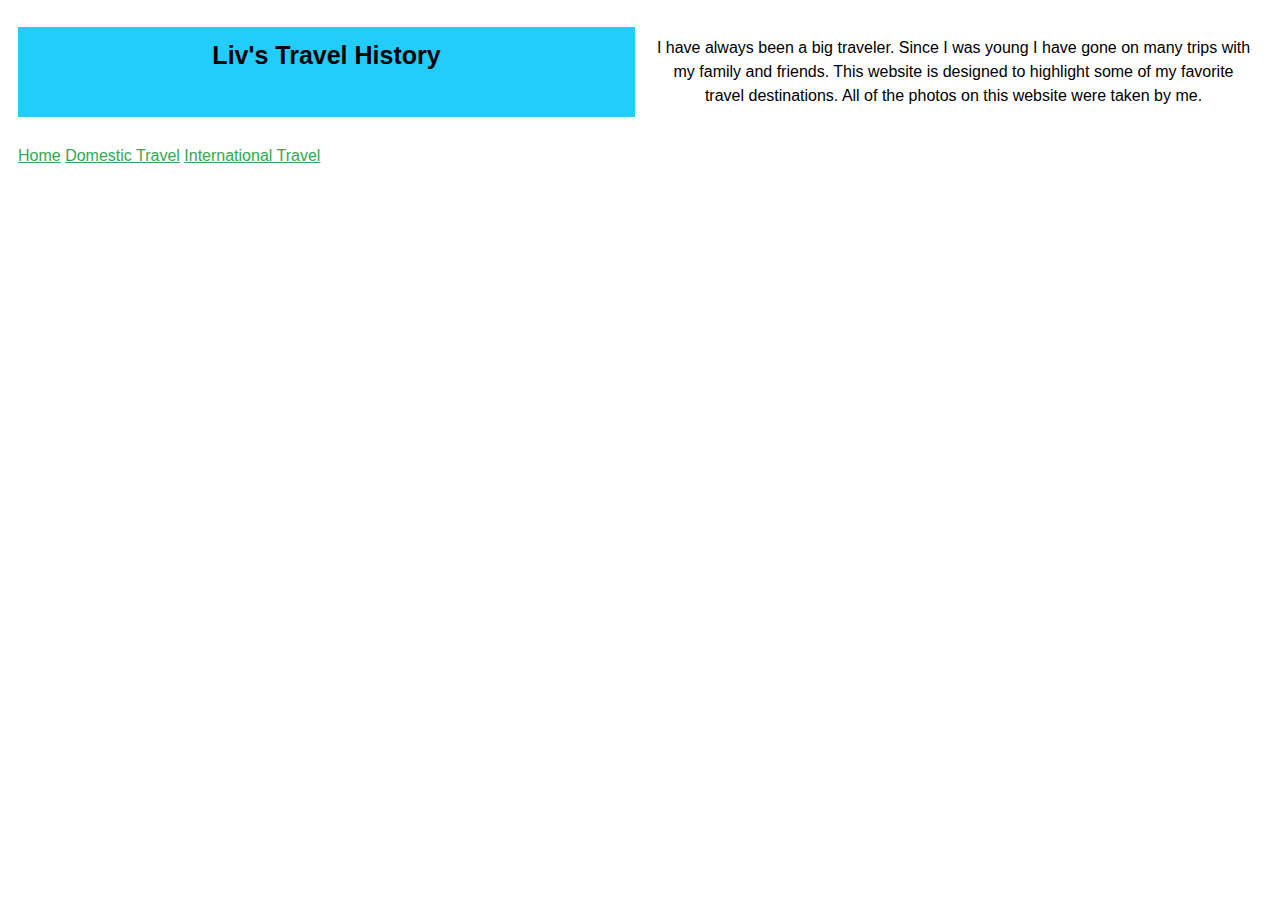
==== index.html @ b5c2a8d5 "style sheet" ====
<!DOCTYPE html>
<html lang="en">
<head>
    <meta charset="utf-8">
    <title>Liv's Travels</title>
    <link rel="stylesheet" href="style.css">
</head>
<body>
    <div class="container">
    <h1 class="item">Liv's Travel History</h1>
    <p class="item">I have always been a big traveler. Since I was young I have gone on many trips with my family and friends. This website is designed to highlight some of my favorite travel destinations. All of the photos on this website were taken by me.</p>

    <nav>
        <a href="./index.html">Home</a>
        <a href="./domestictravel.html">Domestic Travel</a>
        <a href="./internationaltravel.html">International Travel</a>
    </nav>
</body>
</html>
---- style.css ----
a:link{
    color: rgb(50,168,82);
}
a:visited{
color: rgb(125,50,168);
}
a:hover{
    color: rgb(58,216,222);
}
a:active{
    color:rgb(46,12,42);
}
h1{
   text-align: center; 
   font-size: 25px;
   background-color: rgb(34,205,252);
}
body{
   background-color:rgb(255, 255, 255);
   line-height: 1.5;
   font-family: Verdana, Geneva, Tahoma, sans-serif;
}
h2{
    color:rgb(34,205,252);
    font-size: 18px;
    line-height: 1.5;
}
.image1{
    float: right;
}
.container{
    display: grid;
    grid-template-columns: 1fr 1fr;
    gap: 10px;
    margin: 10px;
}
.item{
    padding: 10px;
    text-align: center;
}
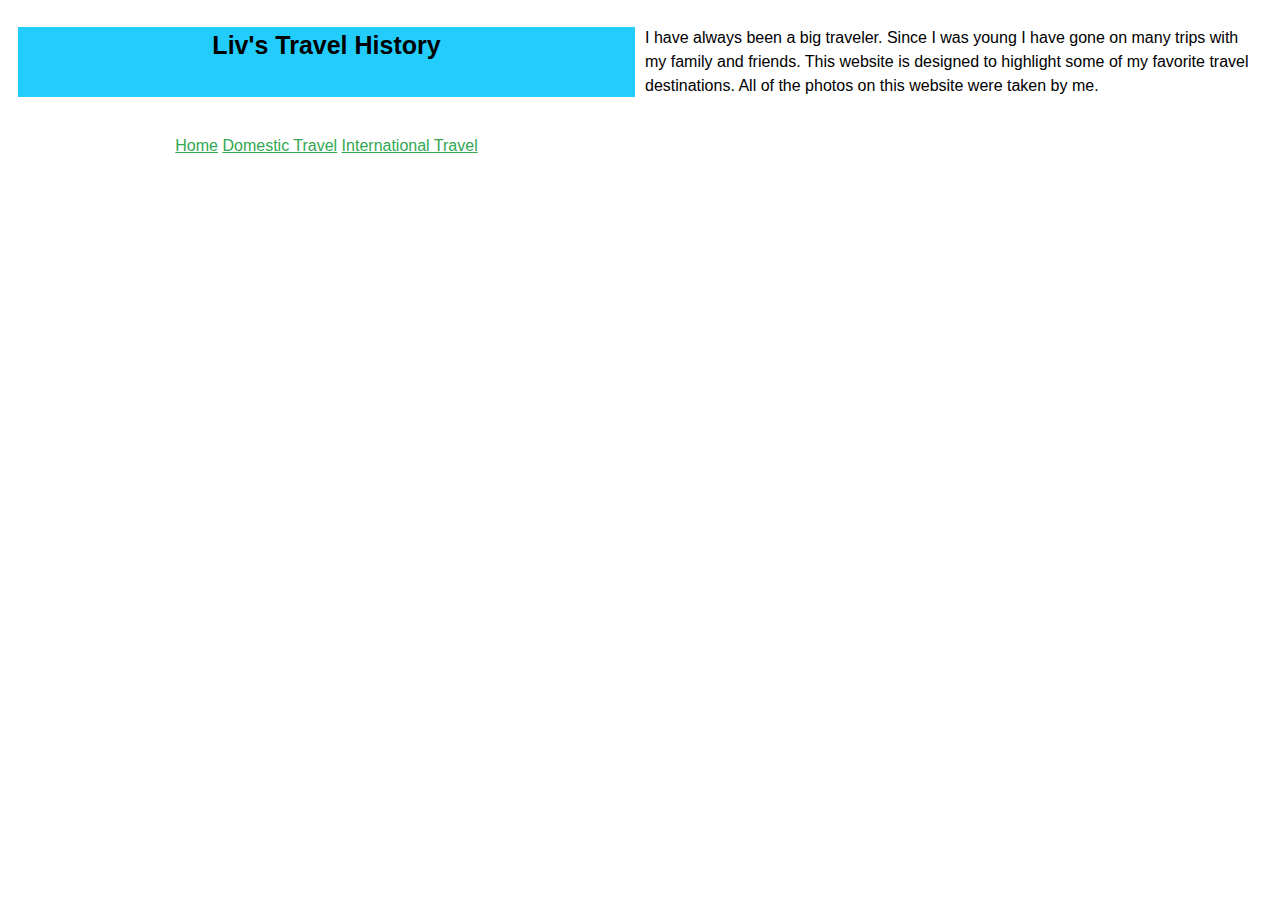
==== commit 1ee8e230: "link adjust" ====
--- a/index.html
+++ b/index.html
@@ -7,13 +7,14 @@
 </head>
 <body>
     <div class="container">
-    <h1 class="item">Liv's Travel History</h1>
+    <h1>Liv's Travel History</h1>
     <p class="item">I have always been a big traveler. Since I was young I have gone on many trips with my family and friends. This website is designed to highlight some of my favorite travel destinations. All of the photos on this website were taken by me.</p>
-
-    <nav>
-        <a href="./index.html">Home</a>
-        <a href="./domestictravel.html">Domestic Travel</a>
-        <a href="./internationaltravel.html">International Travel</a>
-    </nav>
+    <div class="page-link">
+        <nav>
+         <a href="./index.html">Home</a>
+         <a href="./domestictravel.html">Domestic Travel</a>
+         <a href="./internationaltravel.html">International Travel</a>
+         </nav>
+    </div>
 </body>
 </html>--- a/style.css
+++ b/style.css
@@ -27,6 +27,7 @@
 }
 .image1{
     float: right;
+    padding: 10px;
 }
 .container{
     display: grid;
@@ -34,9 +35,8 @@
     gap: 10px;
     margin: 10px;
 }
-.item{
-    padding: 10px;
+.page-link{
     text-align: center;
+    padding:10px;
+
 }
-
-
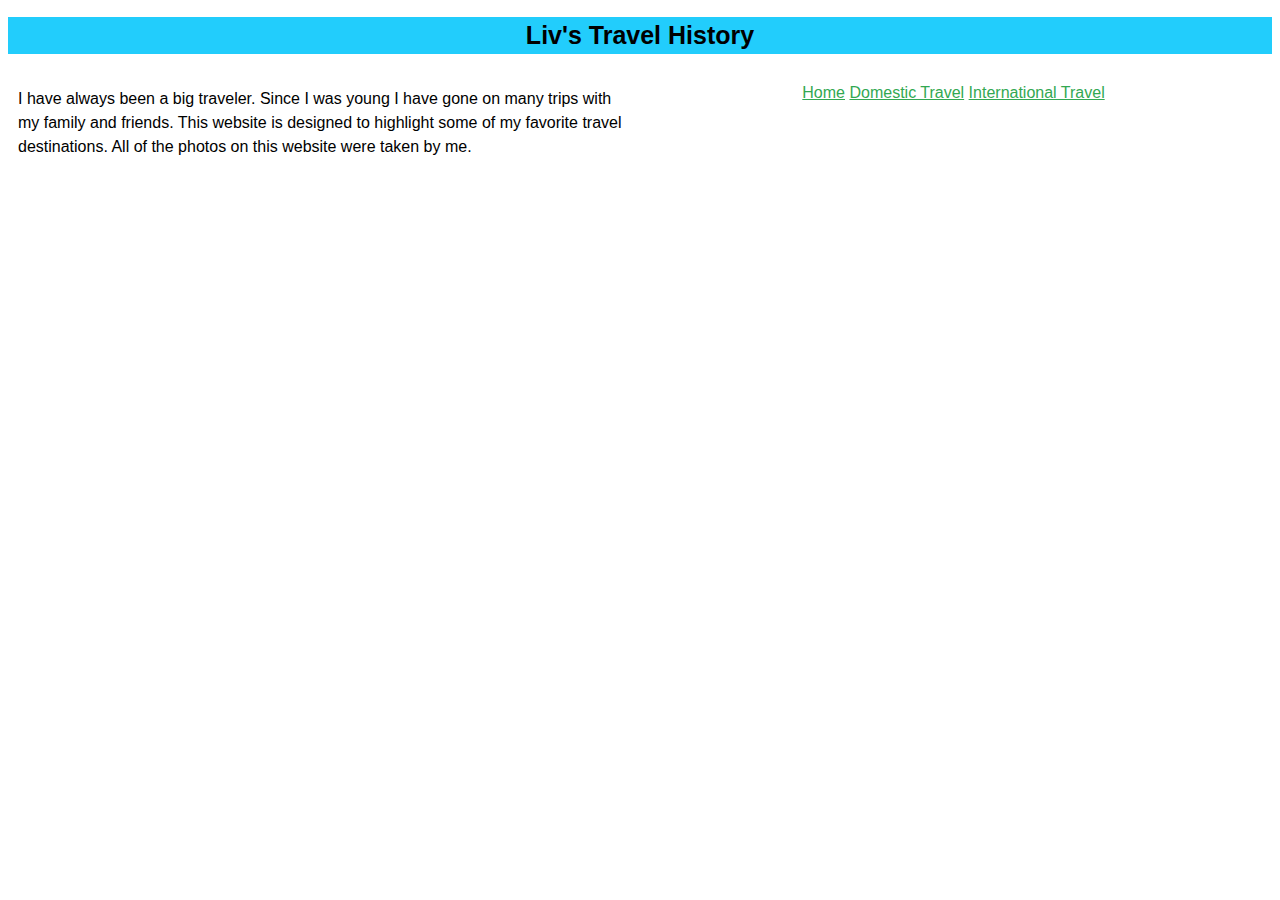
==== commit b0f4b48f: "added div tag" ====
--- a/index.html
+++ b/index.html
@@ -6,8 +6,8 @@
     <link rel="stylesheet" href="style.css">
 </head>
 <body>
+    <h1>Liv's Travel History</h1>
     <div class="container">
-    <h1>Liv's Travel History</h1>
     <p class="item">I have always been a big traveler. Since I was young I have gone on many trips with my family and friends. This website is designed to highlight some of my favorite travel destinations. All of the photos on this website were taken by me.</p>
     <div class="page-link">
         <nav>
@@ -16,5 +16,6 @@
          <a href="./internationaltravel.html">International Travel</a>
          </nav>
     </div>
+    </div>
 </body>
 </html>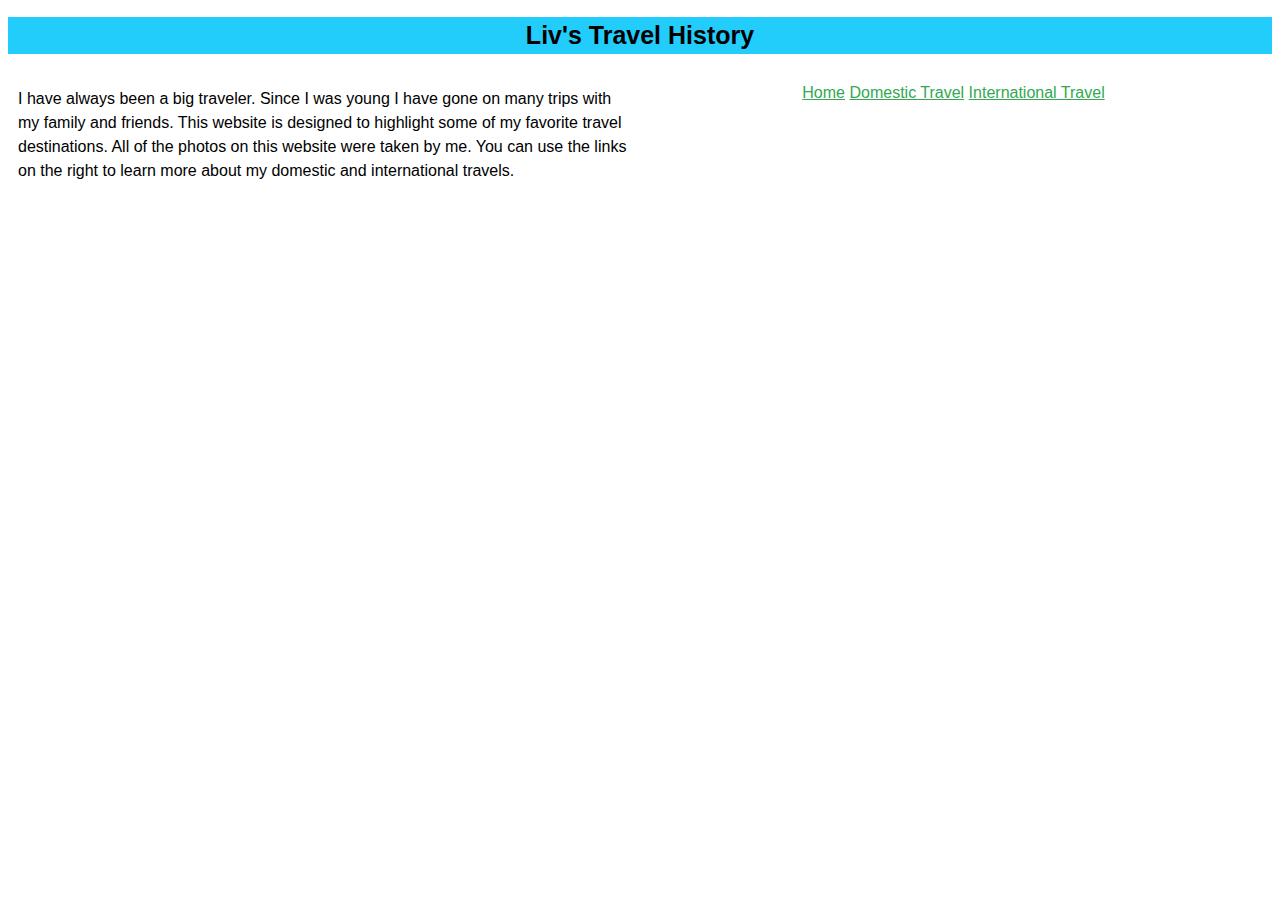
==== commit 519723ba: "style to domestic" ====
--- a/index.html
+++ b/index.html
@@ -8,7 +8,7 @@
 <body>
     <h1>Liv's Travel History</h1>
     <div class="container">
-    <p class="item">I have always been a big traveler. Since I was young I have gone on many trips with my family and friends. This website is designed to highlight some of my favorite travel destinations. All of the photos on this website were taken by me.</p>
+    <p class="item">I have always been a big traveler. Since I was young I have gone on many trips with my family and friends. This website is designed to highlight some of my favorite travel destinations. All of the photos on this website were taken by me. You can use the links on the right to learn more about my domestic and international travels.</p>
     <div class="page-link">
         <nav>
          <a href="./index.html">Home</a>
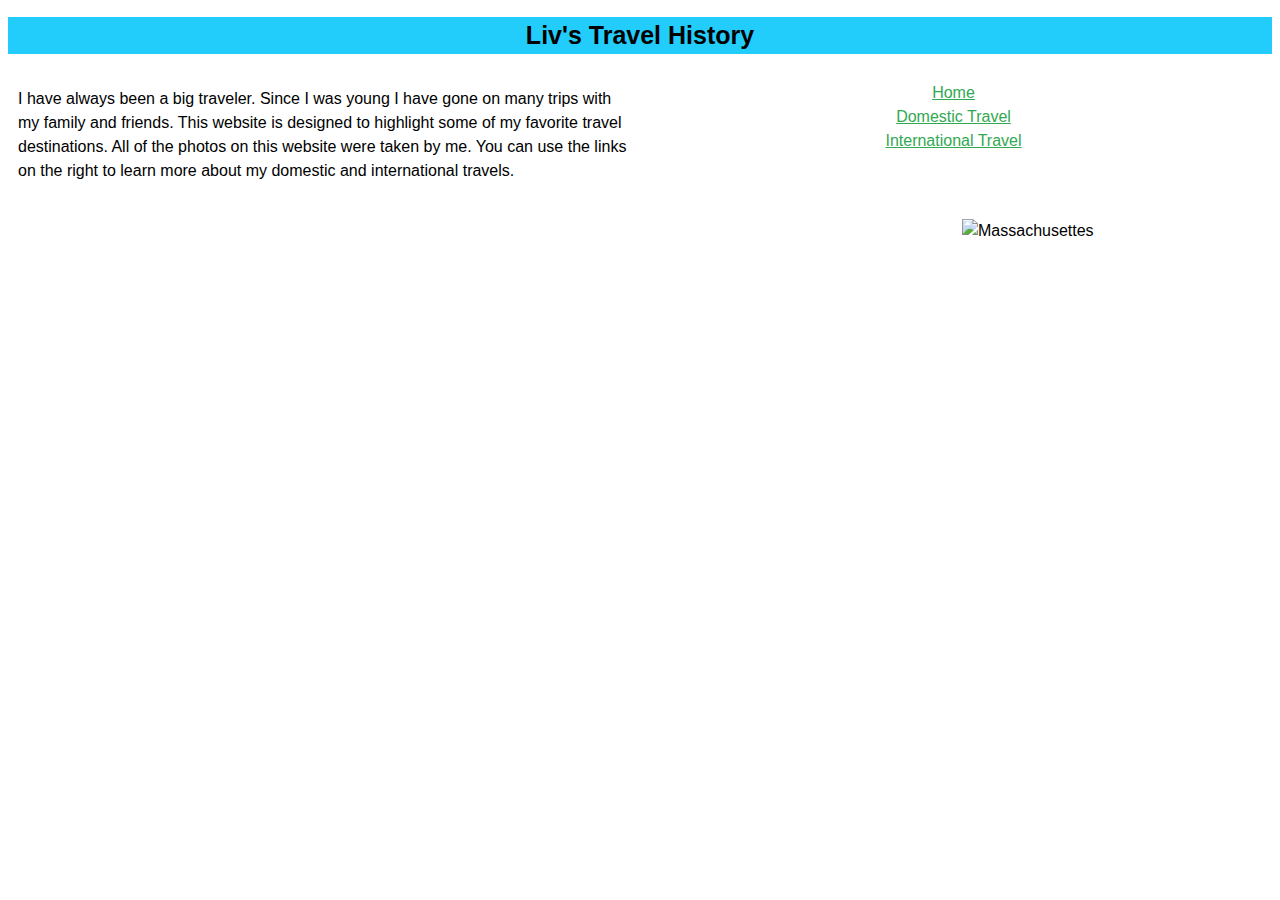
==== commit cd9b5bf5: "new photo" ====
--- a/index.html
+++ b/index.html
@@ -17,5 +17,6 @@
          </nav>
     </div>
     </div>
+    <img src="./images/ma.jpeg" alt="Massachusettes" class="image1" height="400" width="300">
 </body>
 </html>--- a/style.css
+++ b/style.css
@@ -9,6 +9,9 @@
 }
 a:active{
     color:rgb(46,12,42);
+}
+a{
+    display: block;
 }
 h1{
    text-align: center; 
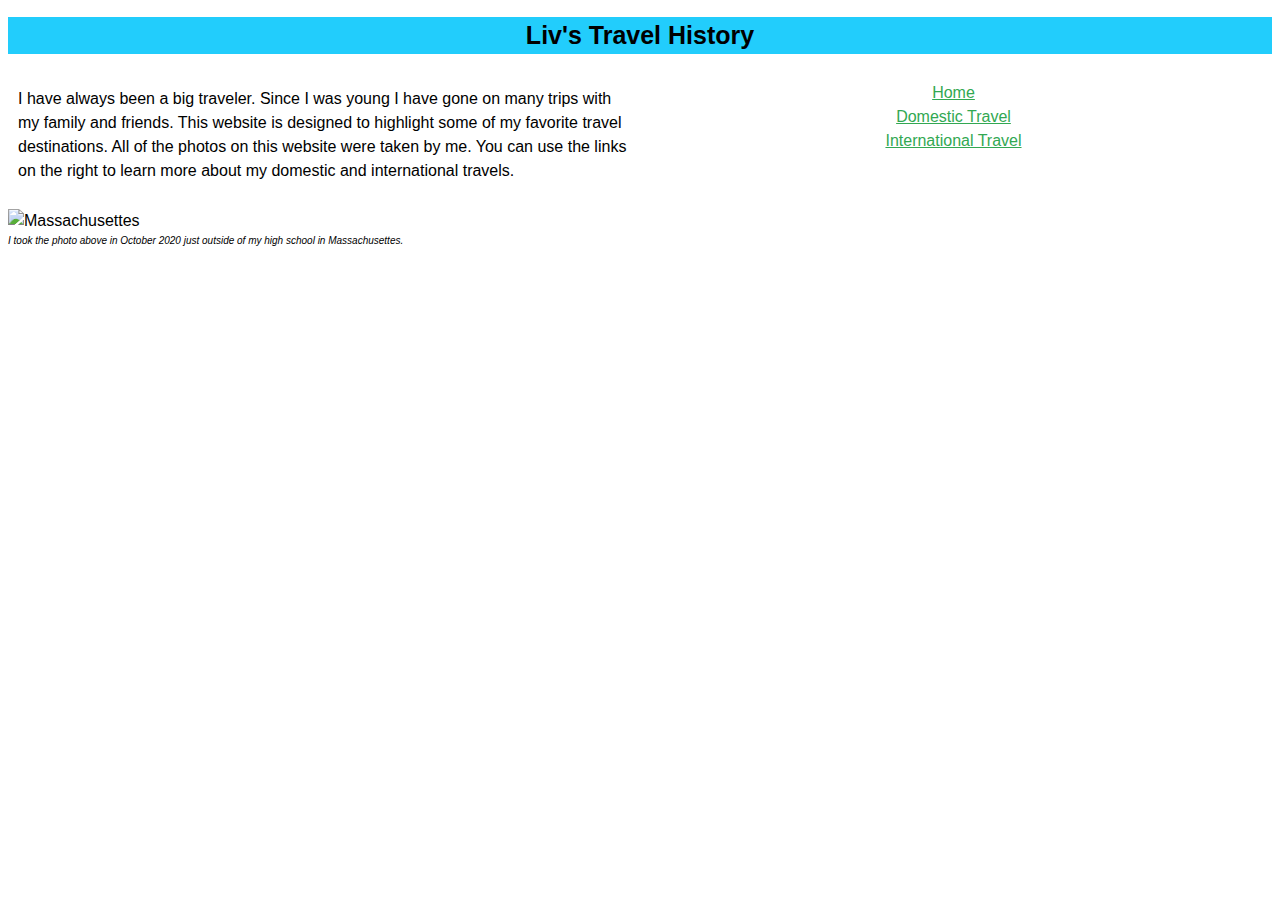
==== commit cfb93162: "footer added" ====
--- a/index.html
+++ b/index.html
@@ -17,6 +17,7 @@
          </nav>
     </div>
     </div>
-    <img src="./images/ma.jpeg" alt="Massachusettes" class="image1" height="400" width="300">
+    <img src="./images/ma.jpeg" alt="Massachusettes" class="image2" height="500" width="400">
+<footer>I took the photo above in October 2020 just outside of my high school in Massachusettes.</footer>
 </body>
 </html>--- a/style.css
+++ b/style.css
@@ -43,3 +43,7 @@
     padding:10px;
 
 }
+footer{
+    font-style: italic;
+    font-size: 10px;
+}
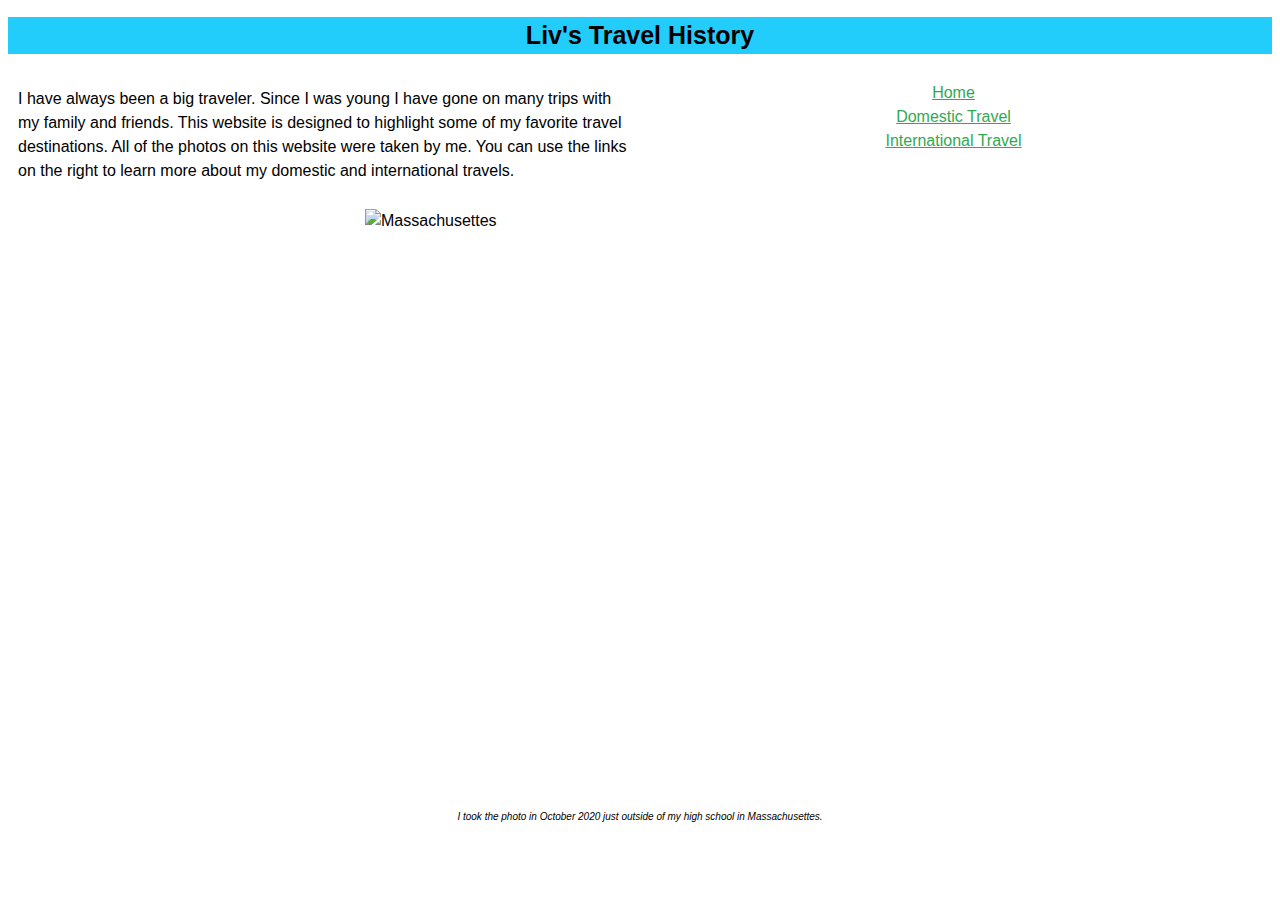
==== commit d5e74dec: "changed width" ====
--- a/index.html
+++ b/index.html
@@ -17,7 +17,7 @@
          </nav>
     </div>
     </div>
-    <img src="./images/ma.jpeg" alt="Massachusettes" class="image2" height="500" width="400">
-<footer>I took the photo above in October 2020 just outside of my high school in Massachusettes.</footer>
+    <img src="./images/ma.jpeg" alt="Massachusettes" class="image2" height="600" width="550">
+<footer>I took the photo in October 2020 just outside of my high school in Massachusettes.</footer>
 </body>
 </html>--- a/style.css
+++ b/style.css
@@ -32,6 +32,11 @@
     float: right;
     padding: 10px;
 }
+.image2{
+    display: block;
+    width: 550px;
+    margin: auto;
+}
 .container{
     display: grid;
     grid-template-columns: 1fr 1fr;
@@ -46,4 +51,5 @@
 footer{
     font-style: italic;
     font-size: 10px;
+    text-align: center;
 }
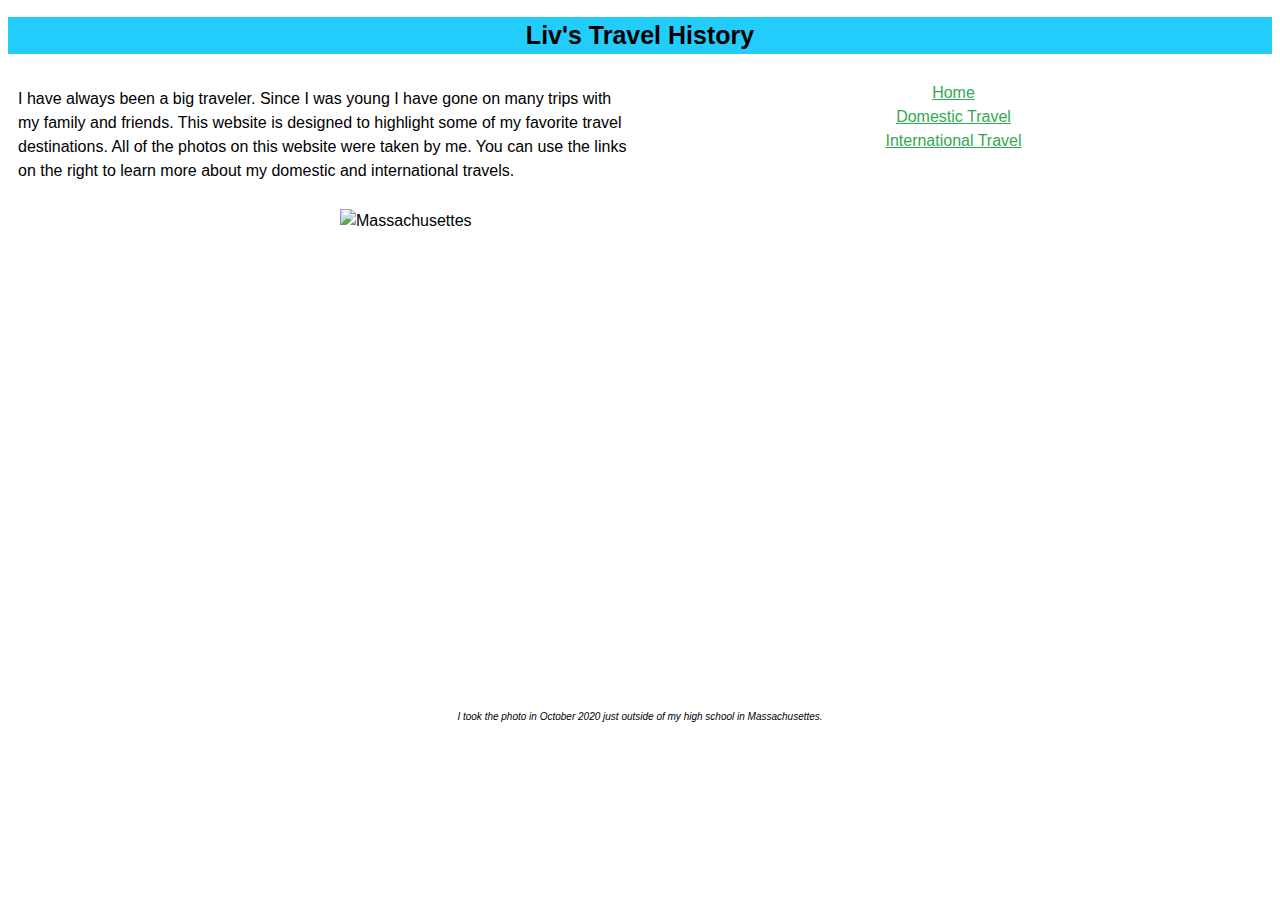
==== commit a5b929b5: "image styling" ====
--- a/index.html
+++ b/index.html
@@ -17,7 +17,7 @@
          </nav>
     </div>
     </div>
-    <img src="./images/ma.jpeg" alt="Massachusettes" class="image2" height="600" width="550">
+    <img src="./images/ma.jpeg" alt="Massachusettes" class="image2" height="500" width="600">
 <footer>I took the photo in October 2020 just outside of my high school in Massachusettes.</footer>
 </body>
 </html>--- a/style.css
+++ b/style.css
@@ -34,7 +34,7 @@
 }
 .image2{
     display: block;
-    width: 550px;
+    width: 600px;
     margin: auto;
 }
 .container{
